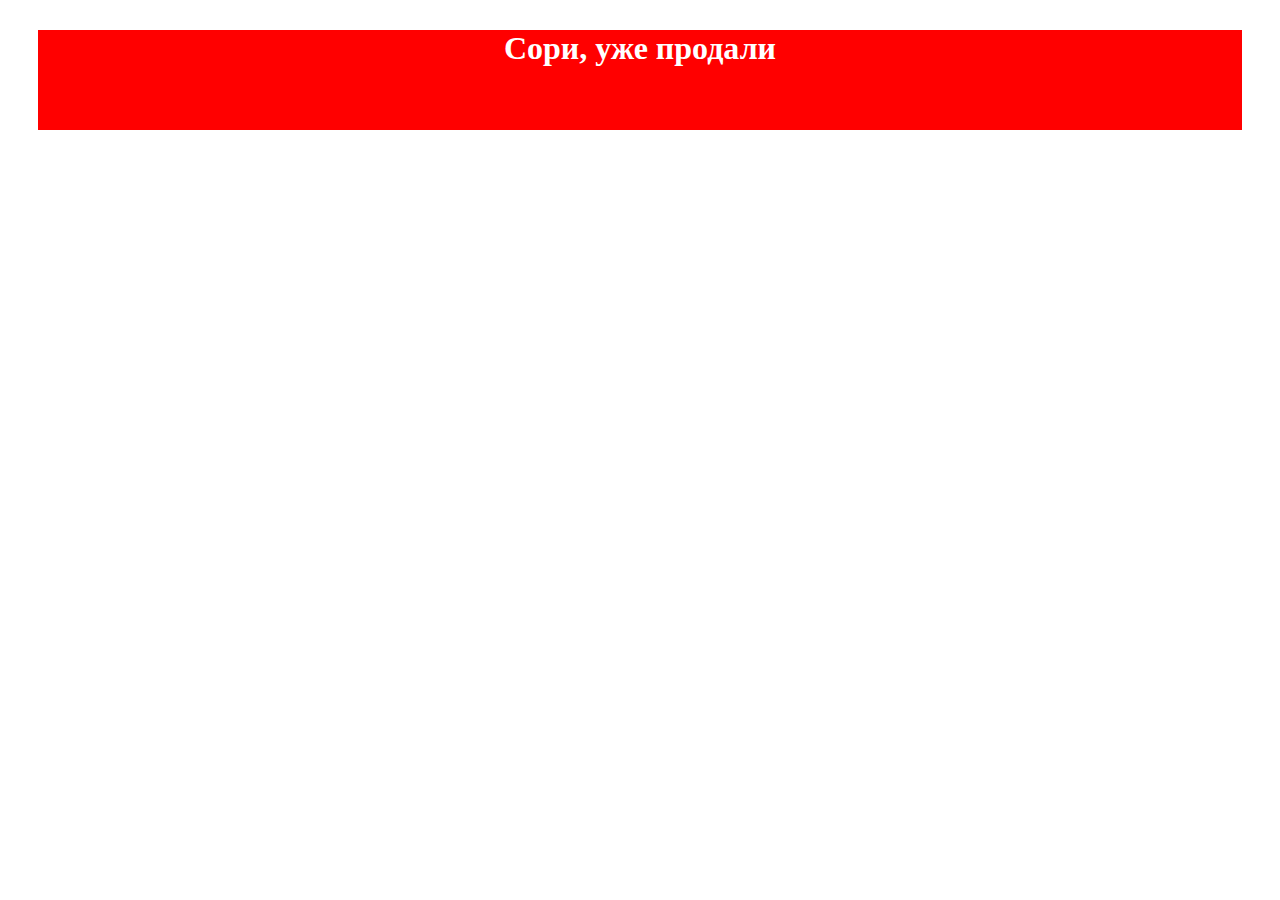
==== sorry.html @ 551abb1f "end" ====
<!DOCTYPE html>
<html lang="en">
<head>
  <meta charset="UTF-8">
  <meta http-equiv="X-UA-Compatible" content="IE=edge">
  <meta name="viewport" content="width=device-width, initial-scale=1.0">
  <title>Сори</title>
</head>
<body>
  <div style="background-color: red; width: auto; margin: 30px; height: 100px; text-align: center; color: white; ">
    <h1>Сори, уже продали</h1>
  </div>
</body>
</html>
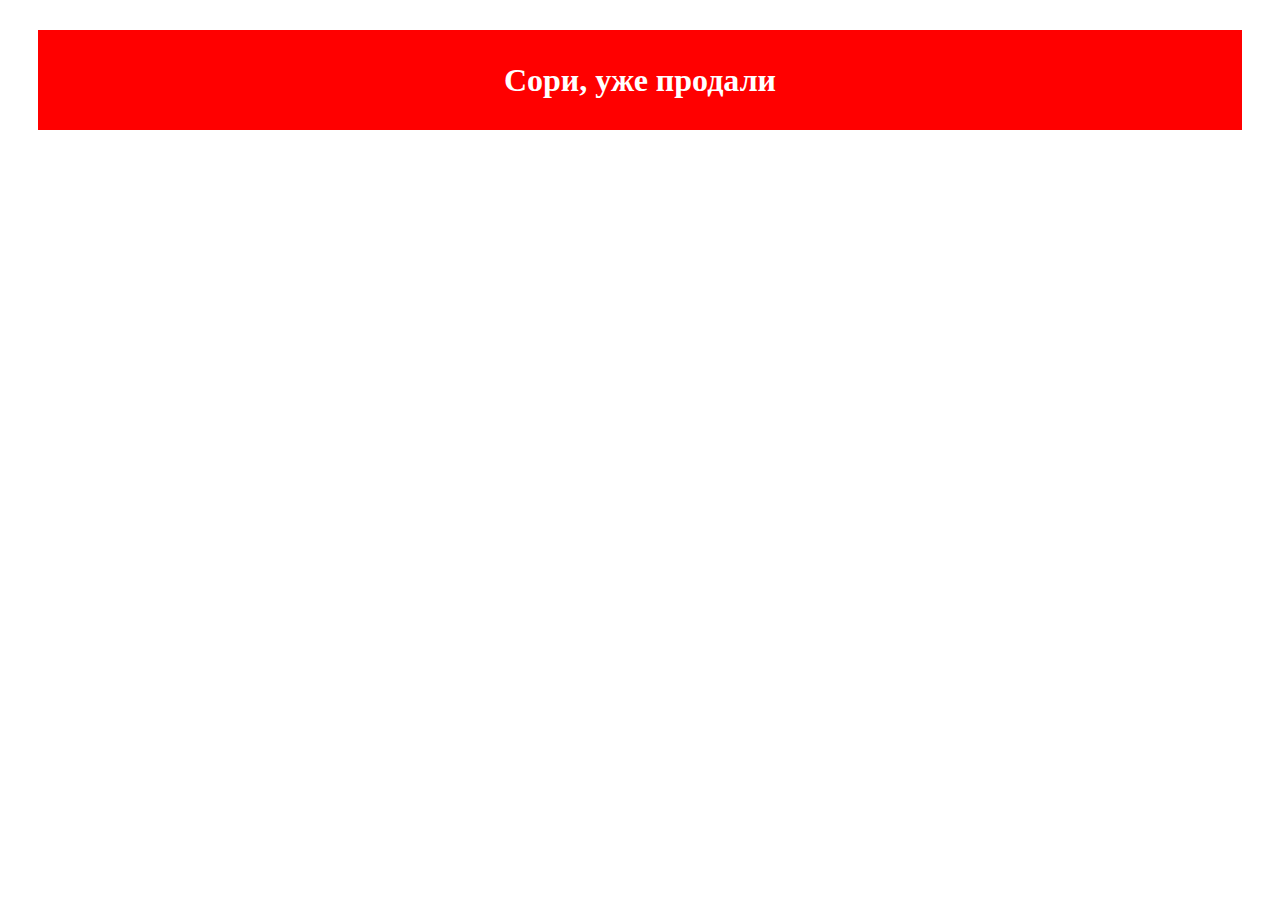
==== commit 7f176669: "end work" ====
--- a/sorry.html
+++ b/sorry.html
@@ -7,7 +7,7 @@
   <title>Сори</title>
 </head>
 <body>
-  <div style="background-color: red; width: auto; margin: 30px; height: 100px; text-align: center; color: white; ">
+  <div style="background-color: red; width: auto; margin: 30px; height: 100px;text-align: center; vertical-align: middle; line-height: 100px; color: white; position: relative;">
     <h1>Сори, уже продали</h1>
   </div>
 </body>
